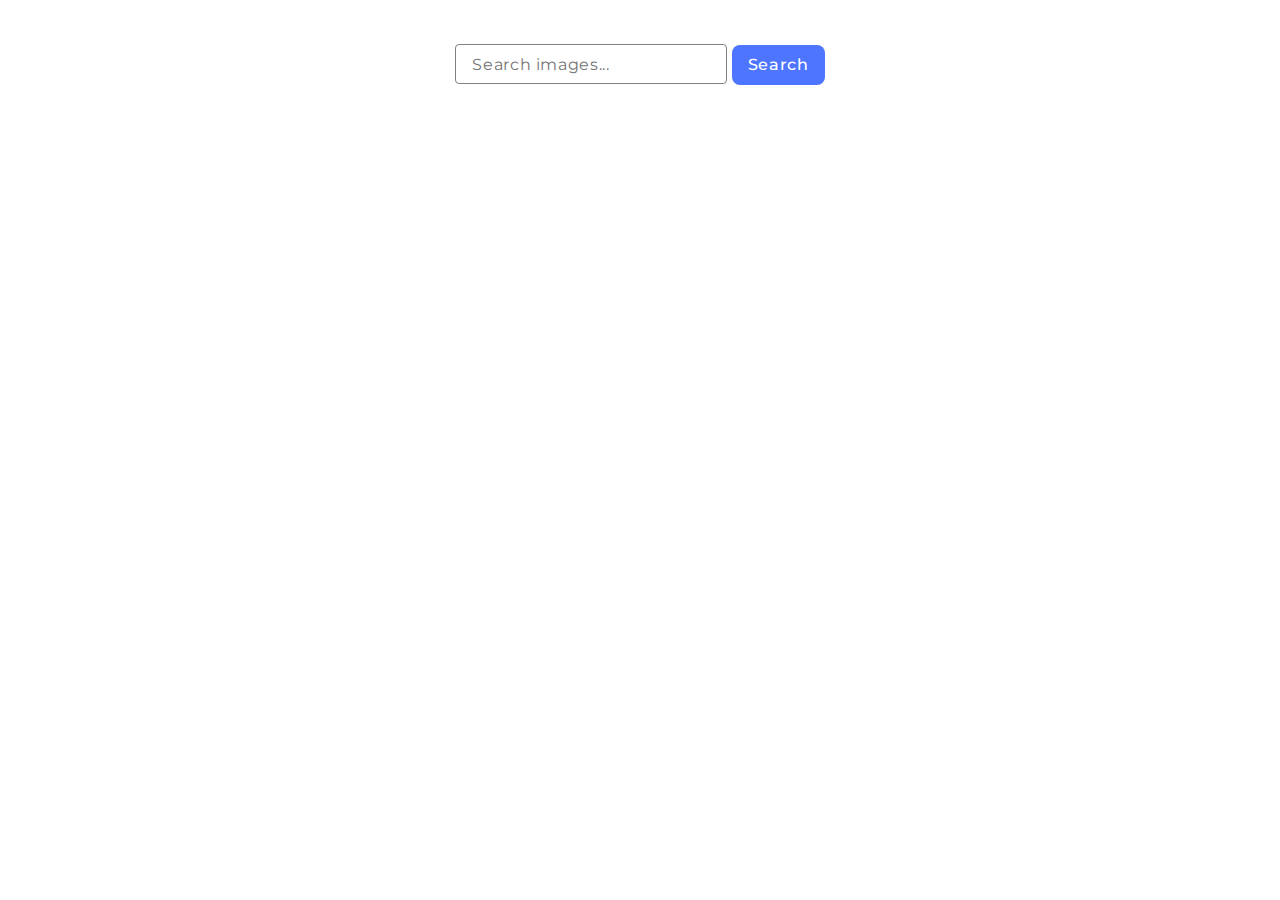
==== src/index.html @ 09169ed9 "Initial commit" ====
<!DOCTYPE html>
<html lang="en">
  <head>
    <meta charset="UTF-8" />
    <link rel="icon" type="image/svg+xml" href="/favicon.svg" />
    <meta name="viewport" content="width=device-width, initial-scale=1.0" />
    <title>goit-js-hw-11</title>
    <link rel="preconnect" href="https://fonts.googleapis.com" />
    <link rel="preconnect" href="https://fonts.gstatic.com" crossorigin />
    <link
      href="https://fonts.googleapis.com/css2?family=Montserrat:wght@400;500&display=swap"
      rel="stylesheet"
    />
    <link rel="stylesheet" href="./css/styles.css" />
  </head>
  <body>
    <div class="container">
      <form class="form">
        <input
          class="form-input"
          type="text"
          placeholder="Search images..."
          name="searchTerm"
          required
        />
        <button class="form-button" type="submit">Search</button>
      </form>
      <ul class="gallery"></ul>
      <div class="loader"></div>
    </div>

    <script type="module" src="./main.js"></script>
  </body>
</html>
---- src/css/styles.css ----
/**
  |============================
  | include css partials with
  | default @import url()
  |============================
*/
@import url('./reset.css');

:root {
  font-family: Inter, Avenir, Helvetica, Arial, sans-serif;
  font-size: 16px;
  line-height: 24px;
  font-weight: 400;

  color: #242424;
  background-color: rgba(255, 255, 255, 0.87);

  font-synthesis: none;
  text-rendering: optimizeLegibility;
  -webkit-font-smoothing: antialiased;
  -moz-osx-font-smoothing: grayscale;
  -webkit-text-size-adjust: 100%;
}

.container {
  display: flex;
  flex-direction: column;
  align-items: center;
  padding: 36px 156px;
}

.form {
  margin-bottom: 32px;
}

.form-input {
  width: 272px;
  height: 40px;
  border-radius: 4px;
  border: 1px solid #808080;
  padding: 8px 16px;
  color: #2e2f42;
  font-size: 16px;
  font-weight: 400;
  line-height: 1.5;
  letter-spacing: 0.04em;
  font-family: 'Montserrat';
}

.form-input:hover {
  border: 1px solid #000;
}

.form-input:focus-visible {
  border: 1px solid #4e75ff;
  outline: none;
}

.form-button {
  padding: 8px 16px;
  border: none;
  border-radius: 8px;
  background: #4e75ff;
  color: #fff;
  font-size: 16px;
  font-weight: 500;
  line-height: 1.5;
  letter-spacing: 0.04em;
  font-family: 'Montserrat';
}

.form-button:hover {
  background: #6c8cff;
}

.gallery {
  display: flex;
  flex-wrap: wrap;
  list-style: none;
  max-width: 1440px;
  padding: 24px 156px;
  margin: auto;
  gap: 24px;
  justify-content: center;
}

.gallery-item {
  padding: 0;
  width: 360px;
  height: 200px;
  display: flex;
  align-items: center;
  justify-content: center;
  position: relative;
}

.gallery-image {
  object-fit: cover;
  width: 360px;
  height: 200px;
  transition: transform 250ms ease-in-out;
}

.gallery-item:hover .gallery-image {
  transform: scale(1.04);
}

.gallery-details {
  position: absolute;
  bottom: -4px;
  display: flex;
  width: 376px;
  background: linear-gradient(
    0deg,
    rgba(0, 0, 0, 0) 0%,
    rgba(0, 0, 0, 0.7511379551820728) 13%,
    rgba(255, 255, 255, 0) 100%
  );
  opacity: 0;
  transition: opacity 250ms ease-in-out;
}

.gallery-item:hover .gallery-details {
  opacity: 1;
}

.detail {
  width: 94px;
  display: flex;
  flex-direction: column;
  align-items: center;
}

.gallery-logo {
  width: 32px;
  height: 32px;
}

.gallery-text {
  color: antiquewhite;
}

.sl-wrapper {
  background-color: rgba(46, 47, 66, 0.8);
}

.sl-wrapper .sl-image .sl-caption {
  text-align: center;
}

.sl-wrapper .sl-close {
  color: #fff;
}

.sl-wrapper .sl-counter {
  color: #fff;
}

.sl-wrapper .sl-navigation button {
  color: #fff;
}

.loader {
  transform: rotateZ(45deg);
  perspective: 1000px;
  border-radius: 50%;
  width: 48px;
  height: 48px;
  color: #808080;
  display: none;
}
.loader:before,
.loader:after {
  content: '';
  display: block;
  position: absolute;
  top: 0;
  left: 0;
  width: inherit;
  height: inherit;
  border-radius: 50%;
  transform: rotateX(70deg);
  animation: 1s spin linear infinite;
}
.loader:after {
  color: #4e75ff;
  transform: rotateY(70deg);
  animation-delay: 0.4s;
}

@keyframes rotate {
  0% {
    transform: translate(-50%, -50%) rotateZ(0deg);
  }
  100% {
    transform: translate(-50%, -50%) rotateZ(360deg);
  }
}

@keyframes rotateccw {
  0% {
    transform: translate(-50%, -50%) rotate(0deg);
  }
  100% {
    transform: translate(-50%, -50%) rotate(-360deg);
  }
}

@keyframes spin {
  0%,
  100% {
    box-shadow: 0.2em 0px 0 0px currentcolor;
  }
  12% {
    box-shadow: 0.2em 0.2em 0 0 currentcolor;
  }
  25% {
    box-shadow: 0 0.2em 0 0px currentcolor;
  }
  37% {
    box-shadow: -0.2em 0.2em 0 0 currentcolor;
  }
  50% {
    box-shadow: -0.2em 0 0 0 currentcolor;
  }
  62% {
    box-shadow: -0.2em -0.2em 0 0 currentcolor;
  }
  75% {
    box-shadow: 0px -0.2em 0 0 currentcolor;
  }
  87% {
    box-shadow: 0.2em -0.2em 0 0 currentcolor;
  }
}

.is-visible {
  display: block;
}

.iziToast > .iziToast-close {
  background: url(../public/close.png) no-repeat 50% 50%;
  background-size: 16px;
}
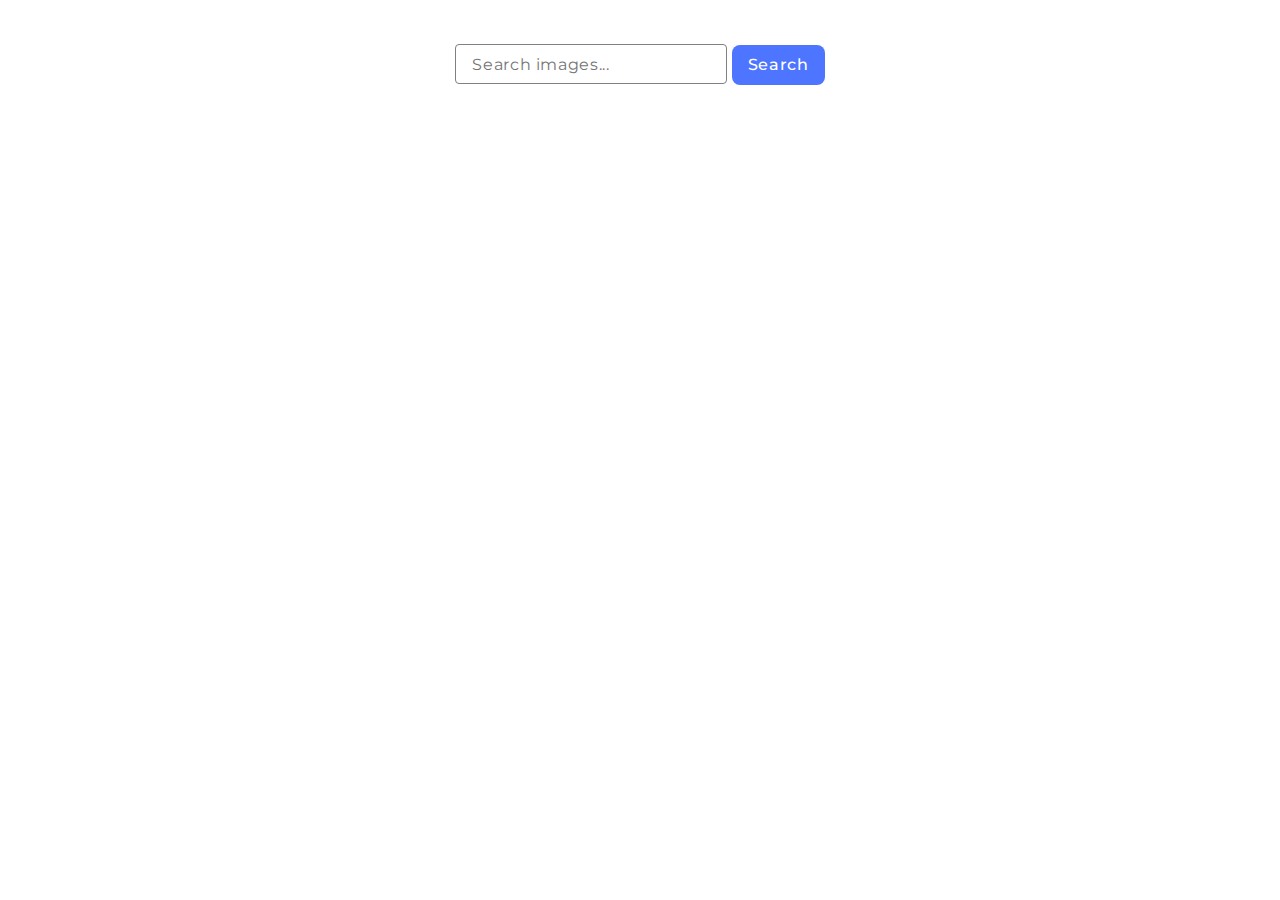
==== commit 6f6e0fcf: "under construction" ====
--- a/src/index.html
+++ b/src/index.html
@@ -26,6 +26,7 @@
         <button class="form-button" type="submit">Search</button>
       </form>
       <ul class="gallery"></ul>
+      <button class="form-button is-hidden" type="button">Load more</button>
       <div class="loader"></div>
     </div>
 
--- a/src/css/styles.css
+++ b/src/css/styles.css
@@ -238,6 +238,10 @@
   display: block;
 }
 
+.is-hidden {
+  display: none;
+}
+
 .iziToast > .iziToast-close {
   background: url(../public/close.png) no-repeat 50% 50%;
   background-size: 16px;
